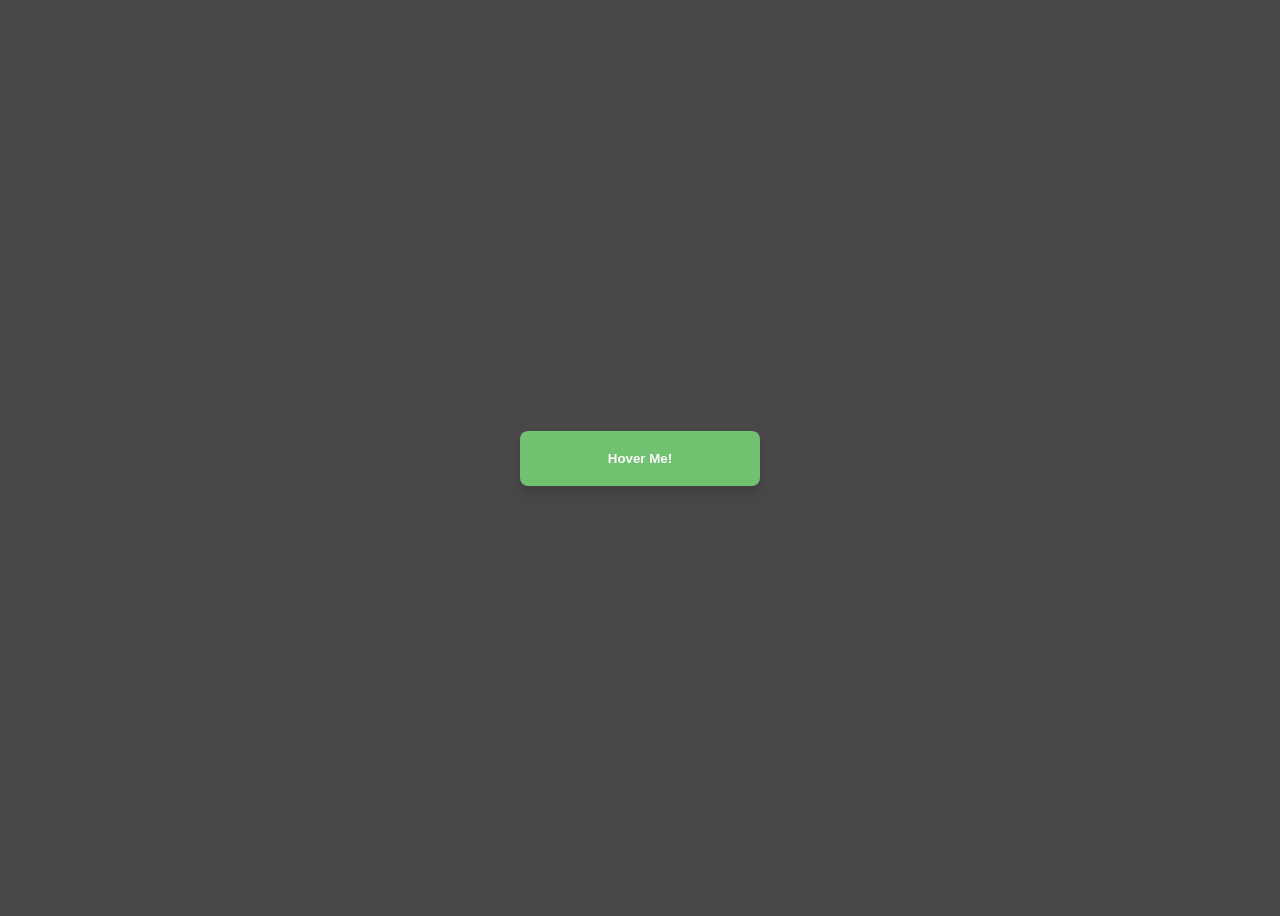
==== RGB-Button/index.html @ 3ffecd5c "commit" ====
<!DOCTYPE html>
<html lang="en">
<head>
    <meta charset="UTF-8">
    <meta name="viewport" content="width=device-width, initial-scale=1.0">
    <title>Document</title>
    <link rel="stylesheet" href="style.css">
</head>
<body>
    <button class="btn-rgb">Hover Me!</button>
</body>
</html>
---- RGB-Button/style.css ----
body{
    overflow:hidden;
    display:flex;
    justify-content: center;
    align-items: center;
    min-height:100vh;
    background-color:rgba(14, 11, 11, 0.751);
    font-family:"arial",sans-serif;
}
.btn-rgb{
    padding:20px;
    width:240px;
    font-weight: 800;
    border:none;
    border-radius: 8px;
    cursor:pointer;
    background-color: #70c170;
    color: white;
    animation: rainbow 10s linear infinite;
    box-shadow: 0 8px 8px 0 rgba(0,0,0,0.1);
}
@keyframes rainbow{
    from{
        filter:hue-rotate(0deg);
    }
    to{
        filter:hue-rotate(360deg);
    }
}
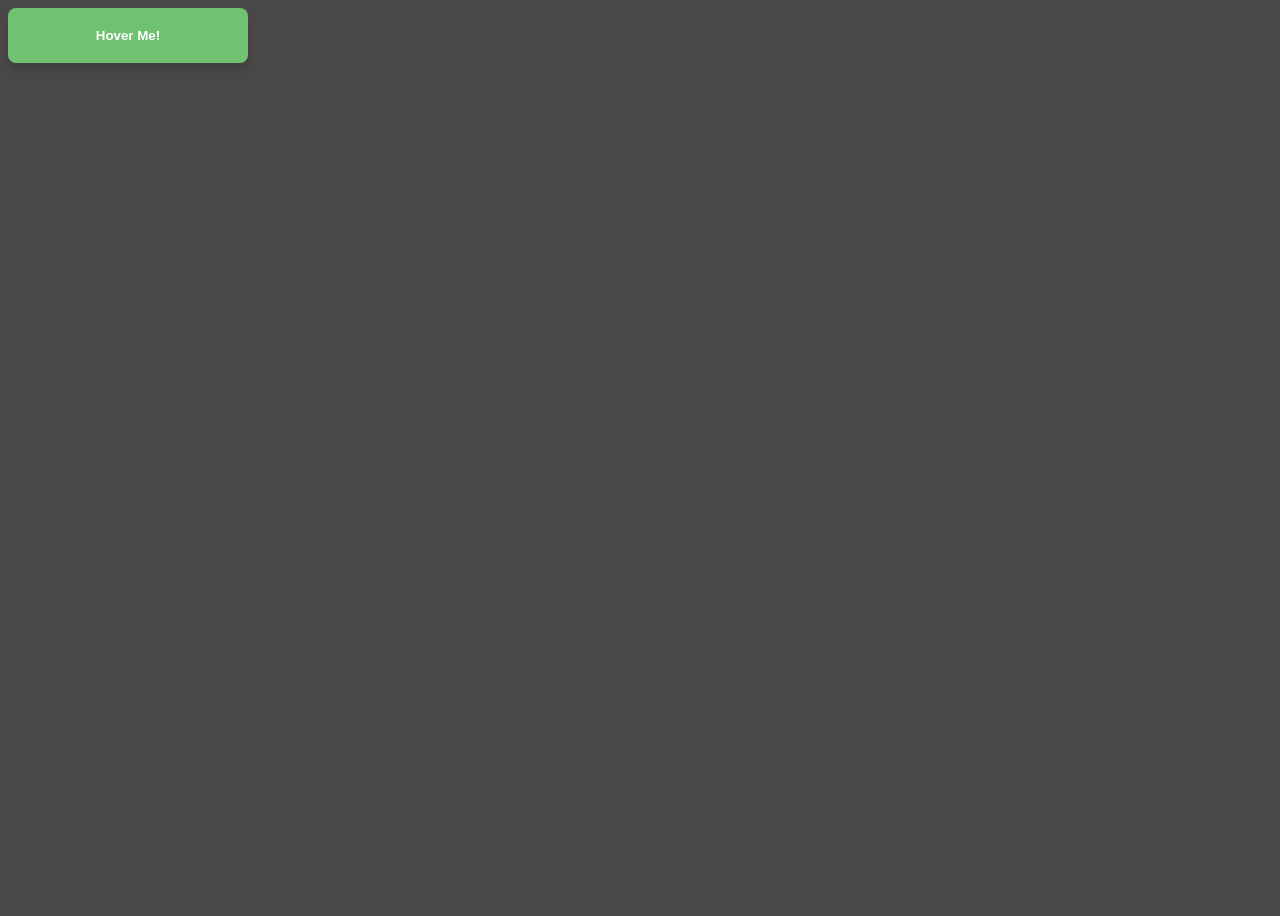
==== commit 870b76a8: "lil-absen" ====
--- a/RGB-Button/index.html
+++ b/RGB-Button/index.html
@@ -7,6 +7,7 @@
     <link rel="stylesheet" href="style.css">
 </head>
 <body>
-    <button class="btn-rgb">Hover Me!</button>
+    <button class="btn-rgb" id="btnRgb">Hover Me!</button>
 </body>
+<script src="script.js"></script>
 </html>
--- a/RGB-Button/style.css
+++ b/RGB-Button/style.css
@@ -1,14 +1,12 @@
 body{
     overflow:hidden;
-    display:flex;
-    justify-content: center;
-    align-items: center;
     min-height:100vh;
     background-color:rgba(14, 11, 11, 0.751);
     font-family:"arial",sans-serif;
 }
 .btn-rgb{
     padding:20px;
+    position:absolute;
     width:240px;
     font-weight: 800;
     border:none;
